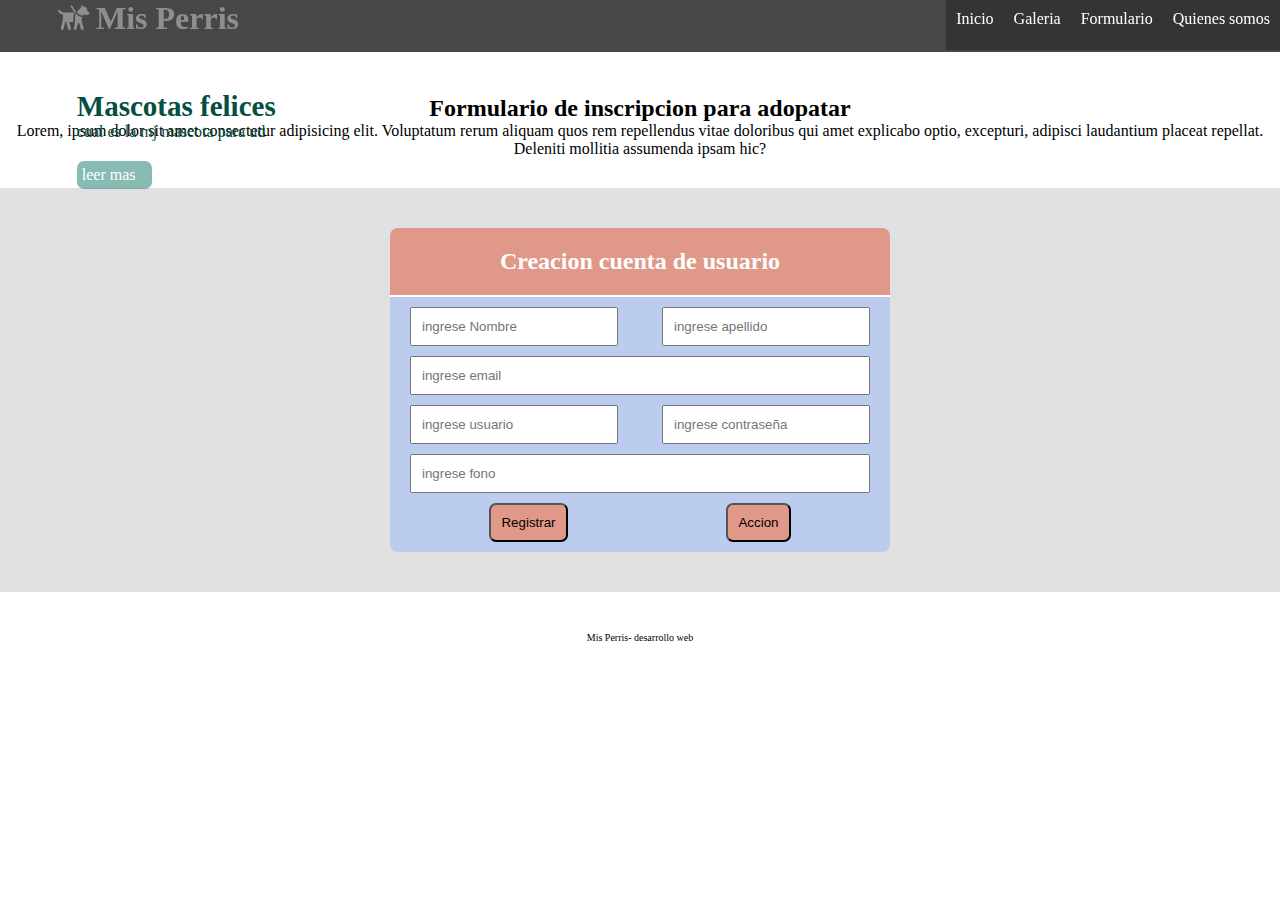
==== formulario.html @ e23a02c9 "confirmado" ====
<!DOCTYPE html>
<html lang="en">

<head>
    <meta charset="UTF-8">
    <meta http-equiv="X-UA-Compatible" content="IE=edge">
    <meta name="viewport" content="width=device-width, initial-scale=1.0">
    <title>Perris</title>
    <link rel="stylesheet" href="css/estilos.css">
    <link rel="stylesheet" href="css/formulario.css">
</head>

<body>

    <!--CABECERA-->

    <header>
        <div class="contenedor">

            <h1 class="icon-guidedog">Mis Perris</h1>


            <!--boton para abrir categorias-->
            <input type="checkbox" name="" id="menu-bar">
            <!--etiqueta que trae el icono-->
            <label class="icon-th-list" for="menu-bar"></label>

            <nav class="menu">

                <!--navegador-->

                <a href="index.html">Inicio</a>
                <a href="galeria.html">Galeria</a>
                <a href="">Formulario</a>
                <a href="">Quienes somos</a>





            </nav>



            <!--Contenido-->
    </header>

    <main>

        <section id="banner">
            <img src="img/bannerp.png" alt="">
            <div class="contenedor">
                <h2>Mascotas felices </h2>
                <p>cual es la mj mascota para ud</p>
                <a href="">leer mas</a>
            </div>

            </div>

        </section>




        <section id="bienvenida">
            <h2>Formulario de inscripcion para adopatar</h2>
            <p>Lorem, ipsum dolor sit amet consectetur adipisicing elit. Voluptatum rerum aliquam quos rem repellendus
                vitae doloribus qui amet explicabo optio, excepturi, adipisci laudantium placeat repellat. Deleniti
                mollitia assumenda ipsam hic?</p>





        </section>
        <!--seccion formulario-->
        <section id="formulario">

            <form class="form-registro" action="" method="post">


                <h2 class="form-titulo">Creacion cuenta de usuario</h2>
               
               <div class="contenedor-input">
               
                <!--cajatipo texto--> <!--placeholder es el texto en agua-->
                <input class="col-sm" type="text" name="txtNombre" id=""  placeholder="ingrese Nombre">
                <input class="col-sm" type="text" name="txtpellido" id="" placeholder="ingrese apellido">
                <input class="col-xl" type="email" name="txtEmail" id="" placeholder="ingrese email ">
                <input class="col-sm" type="text" name="txtUsuario" id="" placeholder="ingrese usuario">
                <input class="col-sm" type="password" name="txtPass" id="" placeholder="ingrese contraseña">
                <input  class="col-xl"type="text" name="txtFono" id="" placeholder="ingrese fono">

                <!--tomar todos los datos y los envia a la pagina web del formulario -->
                <input class="btn-registro" type="submit" value="Registrar">
                
                <!-- usar como js escribimos antes del body y agregamos el onclick para conectarlo con el mensaje-->
                <input class="btn-registro" type="button" value="Accion" onclick="mensaje()">


            </div>


            </form>





        </section>






    </main>

    <!--footerr-->
    <footer>

        <div class="contenedor">
            <p>Mis Perris- desarrollo web</p>
        </div>
    </footer>

    </div>


<script>
    // tenemos que conectarlo con el boton accion 
    // para eso ponemos un on en el input del boton accion
function mensaje() {
    alert('hola mundo');
    
}
</script>
    <script src="dist/js/lightbox-plus-jquery.js"></script>


</body>

</html>
---- css/estilos.css ----
/* vinculamos las hojas de stilos */
@import url(menu.css);
@import url(fontello.css);
@import url(banner.css);
@import url(bienvenida.css);
@import url(blog.css);
@import url(info.css);


* {
    margin: 0;
    padding: 0;
}




/* cabecera */
header{
    width: 100%;
    height: 35px;
   padding-bottom: 17px;
    background: rgb(51,51,51,0.9);
    color: aliceblue;
    /* la barra se mantiene fija */
    position: fixed;
    /* indicar que los elementos van a quedar detras */
    z-index: 100;
    font-family: cursive;
    color: rgba(255, 255, 255, 0.384) ;
    
}

h1{
    float: left;
    padding-left: 4%;
  

}

.contenedor{
    /* el contenido se separa de los margenes */
    width: 100%;
    margin: auto;
}



footer{
    height: 100px;
}
footer .contenedor{
    margin-top:40px ;
    font-family: cursive;
    font-size: 10px;
    text-align: center;
    

}
---- css/formulario.css ----
#formulario{
    background: rgba(180, 179, 179, 0.397);
    padding: 40px;
    
}


.form-titulo{
    background: rgba(255, 108, 49, 0.541);
    font-family: cursive;
    padding: 20px;
    text-align: center;
    border-bottom: solid 2px rgb(255, 255, 255);
    color: white;
    /* esquina superior izquiera - ESD - INFD -INFI*/
    border-radius: 8px 8px 0px 0px ;
}

.form-registro{
    background:rgba(157, 187, 250, 0.541);
    width:95% ;
    margin: auto;
    max-width: 500px;
    border-radius: 8px;
}


.contenedor-input{
    /* arriba y bajo - al lado */
    padding: 10px 20px;
    display: flex;
    flex-wrap: wrap;
    /* justifica los espacios a los costadosb  */
    justify-content: space-between;

}


input{
padding: 10px;
margin-bottom: 10px;

}


/* creacion de columnas tipo bootstrap */

.col-sm{
    width: 40%;

}

.col-xl{
    width: 100%;
}

/* **************************** */

.btn-registro{
    background-color:  rgba(255, 108, 49, 0.541);
    border-radius: 7px;
    margin: auto;
    cursor: pointer;
    
      
}
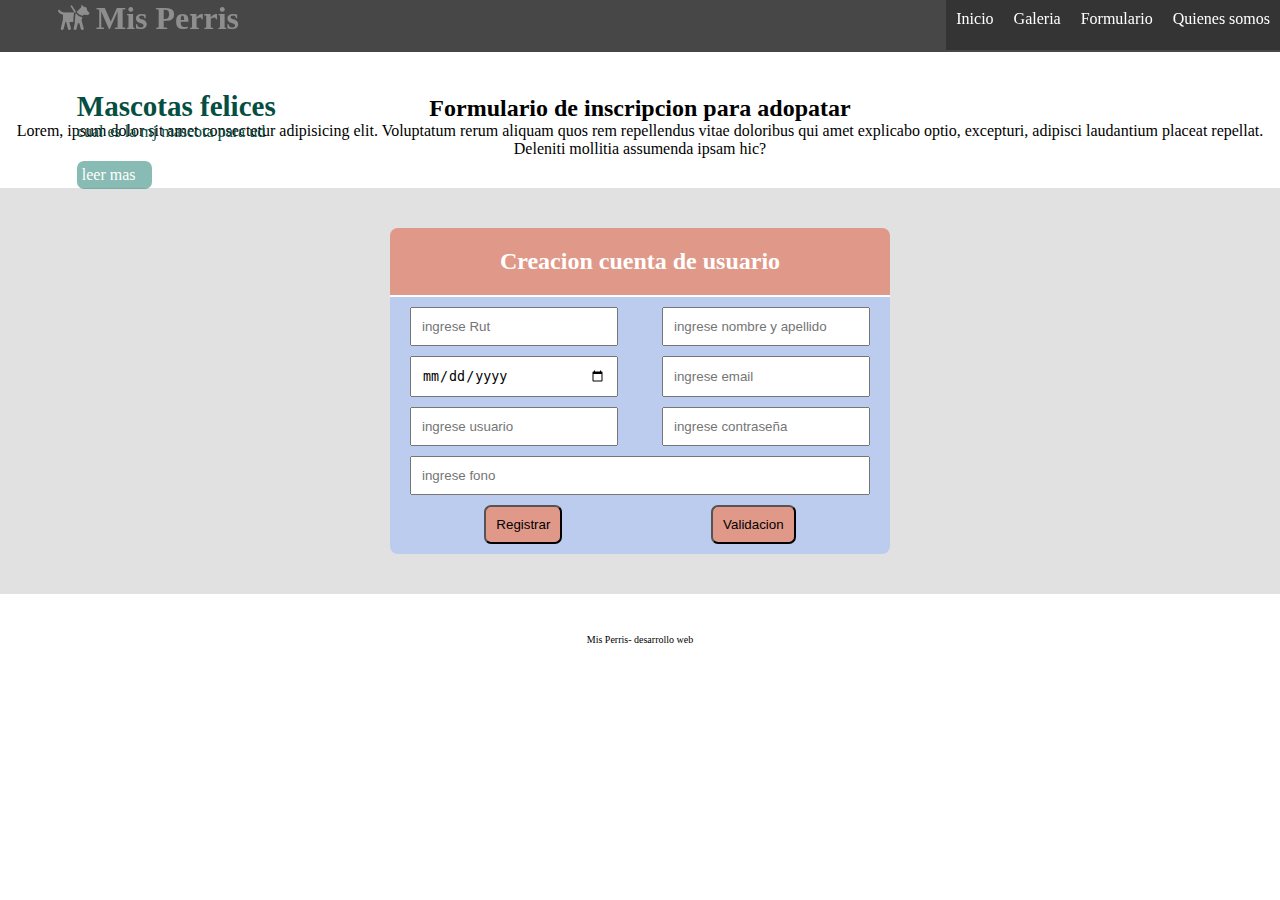
==== commit e6b72072: "cambios" ====
--- a/formulario.html
+++ b/formulario.html
@@ -80,25 +80,32 @@
 
 
                 <h2 class="form-titulo">Creacion cuenta de usuario</h2>
-               
-               <div class="contenedor-input">
-               
-                <!--cajatipo texto--> <!--placeholder es el texto en agua-->
-                <input class="col-sm" type="text" name="txtNombre" id=""  placeholder="ingrese Nombre">
-                <input class="col-sm" type="text" name="txtpellido" id="" placeholder="ingrese apellido">
-                <input class="col-xl" type="email" name="txtEmail" id="" placeholder="ingrese email ">
-                <input class="col-sm" type="text" name="txtUsuario" id="" placeholder="ingrese usuario">
-                <input class="col-sm" type="password" name="txtPass" id="" placeholder="ingrese contraseña">
-                <input  class="col-xl"type="text" name="txtFono" id="" placeholder="ingrese fono">
 
-                <!--tomar todos los datos y los envia a la pagina web del formulario -->
-                <input class="btn-registro" type="submit" value="Registrar">
-                
-                <!-- usar como js escribimos antes del body y agregamos el onclick para conectarlo con el mensaje-->
-                <input class="btn-registro" type="button" value="Accion" onclick="mensaje()">
+                <div class="contenedor-input">
+
+                    <!--cajatipo texto-->
+                    <!--placeholder es el texto en agua, para poder dar funcion se toma el id-->
+                    <input class="col-sm" type="text" name="txtRut" id="txtRut" placeholder="ingrese Rut">
+                    <input class="col-sm" type="text" name="txtNombreCompleto" id=""
+                        placeholder="ingrese nombre y apellido">
+
+                    <input class="col-sm" type="date" name="txtFechaNaci" id="txtFechaNaci">
+
+                    <input class="col-sm" type="email" name="txtEmail" id="" placeholder="ingrese email ">
+
+                    <input class="col-sm" type="text" name="txtUsuario" id="" placeholder="ingrese usuario">
+                    <input class="col-sm" type="password" name="txtPass" id="" placeholder="ingrese contraseña">
+                    <input class="col-xl" type="text" name="txtFono" id="" placeholder="ingrese fono">
+
+                    <!--tomar todos los datos y los envia a la pagina web del formulario -->
+                    <input class="btn-registro" type="submit" value="Registrar">
+
+                    <!-- usar como js escribimos antes del body y agregamos el onclick para conectarlo con el mensaje-->
+                    <!--para validar algunos datos-->
+                    <input class="btn-registro" type="button" value="Validacion" onclick="validarFormulario()">
 
 
-            </div>
+                </div>
 
 
             </form>
@@ -127,14 +134,12 @@
     </div>
 
 
-<script>
-    // tenemos que conectarlo con el boton accion 
-    // para eso ponemos un on en el input del boton accion
-function mensaje() {
-    alert('hola mundo');
-    
-}
-</script>
+
+    <!-- tenemos que conectarlo con el boton accion 
+     para eso ponemos un on en el input del boton accion-->
+    <!--todo lo que ponemos en este enlace se podra ocupar -->
+    <script src="js/scripts.js"></script>
+
     <script src="dist/js/lightbox-plus-jquery.js"></script>
 
 
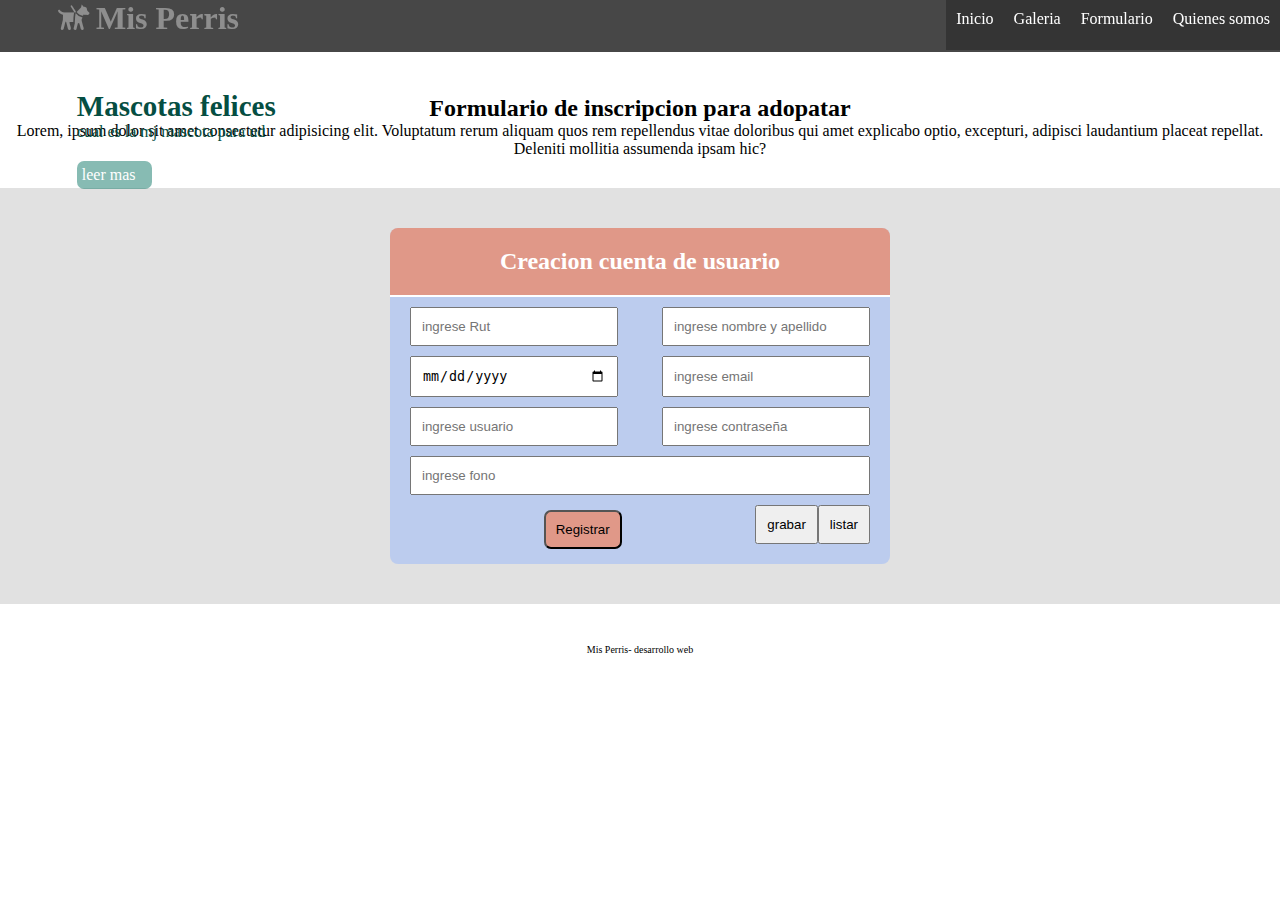
==== commit b290e36e: "cambio 2" ====
--- a/formulario.html
+++ b/formulario.html
@@ -8,6 +8,7 @@
     <title>Perris</title>
     <link rel="stylesheet" href="css/estilos.css">
     <link rel="stylesheet" href="css/formulario.css">
+    <script src="js/sweetalert.js"></script>
 </head>
 
 <body>
@@ -76,7 +77,10 @@
         <!--seccion formulario-->
         <section id="formulario">
 
-            <form class="form-registro" action="" method="post">
+            <!-- cuando alguien quiera enviar con el onsubmit debe pasar por otra validacion -->
+            <!-- si nos lanza un true puede enviar, sino no se envia -->
+            <!-- lo del onclick es para el boton validar -->
+            <form class="form-registro" action="" method="post" onsubmit=" return validarFormulario()">
 
 
                 <h2 class="form-titulo">Creacion cuenta de usuario</h2>
@@ -85,16 +89,20 @@
 
                     <!--cajatipo texto-->
                     <!--placeholder es el texto en agua, para poder dar funcion se toma el id-->
-                    <input class="col-sm" type="text" name="txtRut" id="txtRut" placeholder="ingrese Rut">
-                    <input class="col-sm" type="text" name="txtNombreCompleto" id=""
-                        placeholder="ingrese nombre y apellido">
-
-                    <input class="col-sm" type="date" name="txtFechaNaci" id="txtFechaNaci">
-
-                    <input class="col-sm" type="email" name="txtEmail" id="" placeholder="ingrese email ">
-
-                    <input class="col-sm" type="text" name="txtUsuario" id="" placeholder="ingrese usuario">
-                    <input class="col-sm" type="password" name="txtPass" id="" placeholder="ingrese contraseña">
+                    <input class="col-sm" type="text" name="txtRut" id="txtRut" placeholder="ingrese Rut" required
+                        minlength="9" maxlength="10">
+                    <input class="col-sm" type="text" name="txtNombreCompleto" id="txtNombreCompleto"
+                        placeholder="ingrese nombre y apellido" required minlength="5">
+
+                    <input class="col-sm" type="date" name="txtFechaNaci" id="txtFechaNaci" required>
+
+                    <input class="col-sm" type="email" name="txtEmail" id="" placeholder="ingrese email " required
+                        minlength="8">
+
+                    <input class="col-sm" type="text" name="txtUsuario" id="" placeholder="ingrese usuario" required
+                        minlength="8" maxlength="12">
+                    <input class="col-sm" type="password" name="txtPass" id="" placeholder="ingrese contraseña" required
+                        minlength="5" maxlength="10">
                     <input class="col-xl" type="text" name="txtFono" id="" placeholder="ingrese fono">
 
                     <!--tomar todos los datos y los envia a la pagina web del formulario -->
@@ -102,8 +110,10 @@
 
                     <!-- usar como js escribimos antes del body y agregamos el onclick para conectarlo con el mensaje-->
                     <!--para validar algunos datos-->
-                    <input class="btn-registro" type="button" value="Validacion" onclick="validarFormulario()">
-
+                    <!-- <input class="btn-registro" type="button" value="Validacion" onclick="validarFormulario()"> -->
+                    <input type="button" value="grabar" onclick="grabar()">
+                    <!-- el boton grabar, recupera unos datos y los guarda en alguna memoria como el cache, para eso creamos una nueva clase en js usuario -->
+                    <input type="button" value="listar" onclick="listar()">
 
                 </div>
 
@@ -116,12 +126,70 @@
 
         </section>
 
-
-
+        <script src="js/usuario.js"></script>
+        <script>
+            // para ocupar js necesitamos datos con id
+            // creamos un arreglo para guardar fuera de la funcio a nivel global y creamos un indeice para que vaya aumentando
+            var arreglo = new Array();
+            var index = 0
+            function grabar() {
+                var rut = document.getElementById('txtRut').value;
+                var nombre = document.getElementById('txtNombreCompleto').value;
+                var fecha = document.getElementById('txtFechaNaci').value;
+
+                // crear instancia de usuaruio y guardar los datos, necestiamos importar el js usuario
+                usu = new usuario();
+                usu.setRut(rut);
+                usu.setNombre(nombre);
+                usu.setFecha(fecha);
+                // para ver lo que tenemos guardado
+                // alert(usu.toString());
+                alert(usu.imprimir());
+                // dentro del arreglo guardamos el usuario
+                // FORMATO JSON es universal  para transofrmar el objeto array en un json para que pueda leerlo el navegador
+                // si hacemos otros movivmientos de actualizacion de pagina y cosas asi, el arreglo se mantiene guardado con el json
+                arreglo[index] = JSON.stringify(usu);
+                // guardamos el arreglo con todo lo que tiene en el interior
+                localStorage.setItem('registro', arreglo);
+                index++;
+                alert('grabo');
+
+            }
+            function listar() {
+                // aca parte la tabla en codigo html
+                var tabla = "<table border=1>";
+                // creamos la cabecera, la primera de las filas
+                tabla = tabla + "<tr> <td>Rut</td> <td>NOmbre</td> <td>Fecha</td> </tr>";
+                // recuperamos el registro para crear las filas
+                var datos = localStorage.getItem('registro');
+                //    creamos arreglo
+                var arreglo_temp = new Array();
+                // remplazar la , por el ; asi los registros se separaran con un  ;
+                datos = datos.split("},{").join("};{");
+
+                arreglo_temp = datos.split(";");
+                for (let index = 0; index < arreglo_temp.length; index++) {
+                    // sacar los elementos del arreglo
+                    var reg = arreglo_temp[index];
+                    // para convertirlo en usuario porque estaba en JSON, asi lo podemos separar en nombre rut y fecha
+                    var usu = JSON.parse(reg);
+                    // recuperamos registro tras registro como una nueva fila
+                    tabla = tabla + "<tr> <td>" + usu.rut + "</td> <td>" + usu.nombre + "</td> <td>" + usu.fecha + "</td> </tr>";
+
+                }
+                // aca termina la tabla
+                tabla = tabla + "</table>";
+                // en el interior de 'listado' va a ver un codigo en html, osea la tbla
+                document.getElementById('listado').innerHTML = tabla;
+
+            }
+        </script>
 
 
 
     </main>
+    <!-- necesitamos ver la tabla -->
+    <div id="listado"></div>
 
     <!--footerr-->
     <footer>
